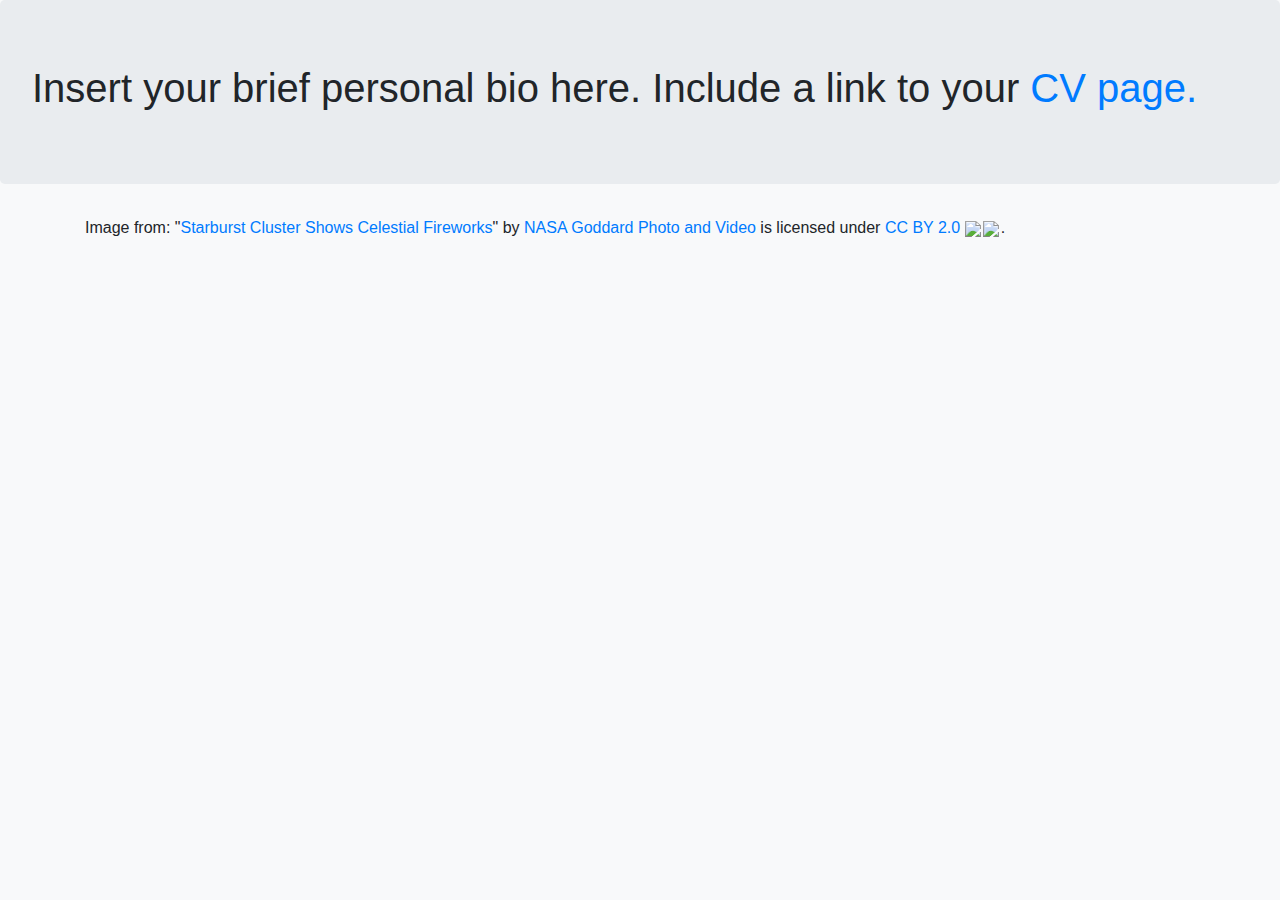
==== index.html @ 79cb711d "adding files for html/css workshop" ====
<!doctype html>
<html lang="en">
  <head>
    <!-- Required meta tags -->
    <meta charset="utf-8">
    <meta name="viewport" content="width=device-width, initial-scale=1, shrink-to-fit=no">

    <!-- Bootstrap CSS -->
   <link rel="stylesheet" href="https://maxcdn.bootstrapcdn.com/bootstrap/4.0.0/css/bootstrap.min.css" integrity="sha384-Gn5384xqQ1aoWXA+058RXPxPg6fy4IWvTNh0E263XmFcJlSAwiGgFAW/dAiS6JXm" crossorigin="anonymous"> 

   <!-- my style sheets -->
   <link rel="stylesheet" href="./custom.scss">

   <!-- fonts -->
   <link href="https://fonts.googleapis.com/css2?family=Muli:ital,wght@1,800&display=swap" rel="stylesheet"> 
   <link href="https://fonts.googleapis.com/css2?family=Muli:ital,wght@0,200;0,400;1,800&display=swap" rel="stylesheet"> 

    <title>Your Name</title>
  </head>
  <body class="bg-light">

            <!-- Start jumbotron -->
            <div class="jumbotron">
              <h1>Insert your brief personal bio here. Include a link to your <a href="./cv.html">CV page.</a></h1>
            </div>
        <!-- footer -->

        <footer class="container">  
          <p class="attribution">Image from: "<a target="_blank" rel="noopener noreferrer" href="https://www.flickr.com/photos/24662369@N07/4774472286">Starburst Cluster Shows Celestial Fireworks</a>" by <a target="_blank" rel="noopener noreferrer" href="https://www.flickr.com/photos/24662369@N07">NASA Goddard Photo and Video</a> is licensed under <a target="_blank" rel="noopener noreferrer" href="https://creativecommons.org/licenses/by/2.0/?ref=openverse">CC BY 2.0 <img src="https://mirrors.creativecommons.org/presskit/icons/cc.svg" style="height: 1em; margin-right: 0.125em; display: inline;"></img><img src="https://mirrors.creativecommons.org/presskit/icons/by.svg" style="height: 1em; margin-right: 0.125em; display: inline;"></img></a>. </p> 
        </footer>

    <!-- Optional JavaScript -->
    <!-- jQuery first, then Popper.js, then Bootstrap JS -->
    <script src="https://code.jquery.com/jquery-3.2.1.slim.min.js" integrity="sha384-KJ3o2DKtIkvYIK3UENzmM7KCkRr/rE9/Qpg6aAZGJwFDMVNA/GpGFF93hXpG5KkN" crossorigin="anonymous"></script>
    <script src="https://cdnjs.cloudflare.com/ajax/libs/popper.js/1.12.9/umd/popper.min.js" integrity="sha384-ApNbgh9B+Y1QKtv3Rn7W3mgPxhU9K/ScQsAP7hUibX39j7fakFPskvXusvfa0b4Q" crossorigin="anonymous"></script>
    <script src="https://maxcdn.bootstrapcdn.com/bootstrap/4.0.0/js/bootstrap.min.js" integrity="sha384-JZR6Spejh4U02d8jOt6vLEHfe/JQGiRRSQQxSfFWpi1MquVdAyjUar5+76PVCmYl" crossorigin="anonymous"></script>
  </body>
</html>
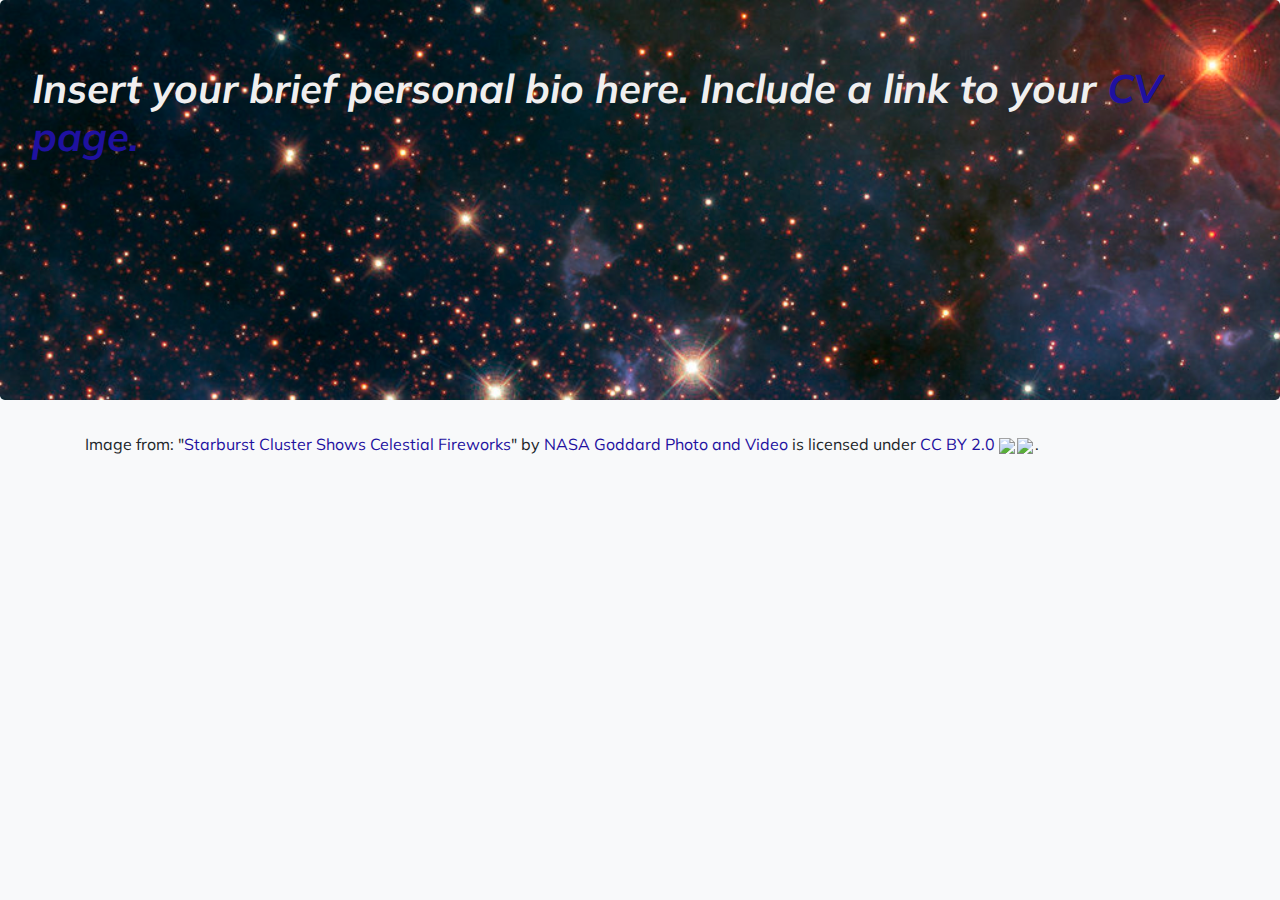
==== commit 660d1e06: "changing filename to css" ====
--- a/index.html
+++ b/index.html
@@ -9,7 +9,7 @@
    <link rel="stylesheet" href="https://maxcdn.bootstrapcdn.com/bootstrap/4.0.0/css/bootstrap.min.css" integrity="sha384-Gn5384xqQ1aoWXA+058RXPxPg6fy4IWvTNh0E263XmFcJlSAwiGgFAW/dAiS6JXm" crossorigin="anonymous"> 
 
    <!-- my style sheets -->
-   <link rel="stylesheet" href="./custom.scss">
+   <link rel="stylesheet" href="./custom.css">
 
    <!-- fonts -->
    <link href="https://fonts.googleapis.com/css2?family=Muli:ital,wght@1,800&display=swap" rel="stylesheet"> 
@@ -35,4 +35,4 @@
     <script src="https://cdnjs.cloudflare.com/ajax/libs/popper.js/1.12.9/umd/popper.min.js" integrity="sha384-ApNbgh9B+Y1QKtv3Rn7W3mgPxhU9K/ScQsAP7hUibX39j7fakFPskvXusvfa0b4Q" crossorigin="anonymous"></script>
     <script src="https://maxcdn.bootstrapcdn.com/bootstrap/4.0.0/js/bootstrap.min.js" integrity="sha384-JZR6Spejh4U02d8jOt6vLEHfe/JQGiRRSQQxSfFWpi1MquVdAyjUar5+76PVCmYl" crossorigin="anonymous"></script>
   </body>
-</html>+</html>
--- a/custom.css
+++ b/custom.css
@@ -0,0 +1,43 @@
+.jumbotron {
+    background-image: url("stars.jpg");
+    background-size: cover;
+    min-height: 400px;
+    color: hsl(0, 3%, 94%);
+    font-weight: bold;
+    // -webkit-text-stroke: .1px black;
+  }
+  
+  p, li {
+    font-family: 'Muli', sans-serif;
+  }
+  
+  h1 {
+    font-family: 'Muli', sans-serif;
+    font-weight: bold;
+    font-style: italic;
+  }
+  
+  a {
+    font-family: 'Muli', sans-serif;
+    color:#1f11a0;
+  }
+  
+  .jumbotron a:hover {
+    background-color: #fa8072 ;
+  }
+  
+  h2 {
+    font-family: 'Muli', sans-serif;
+    color: #972929;
+  }
+  
+  /* this works now! */
+  .btn {
+    background-color: #a13131;
+    border: none;
+    color: #f5f3f3;
+    font-weight: bold;
+    padding: 3px 7px;
+    box-shadow: 0 4px 8px 0 rgba(0,0,0,0.2), 0 3px 10px 0 rgba(0,0,0,0.19);
+    -webkit-text-stroke: .1px black;
+  }
